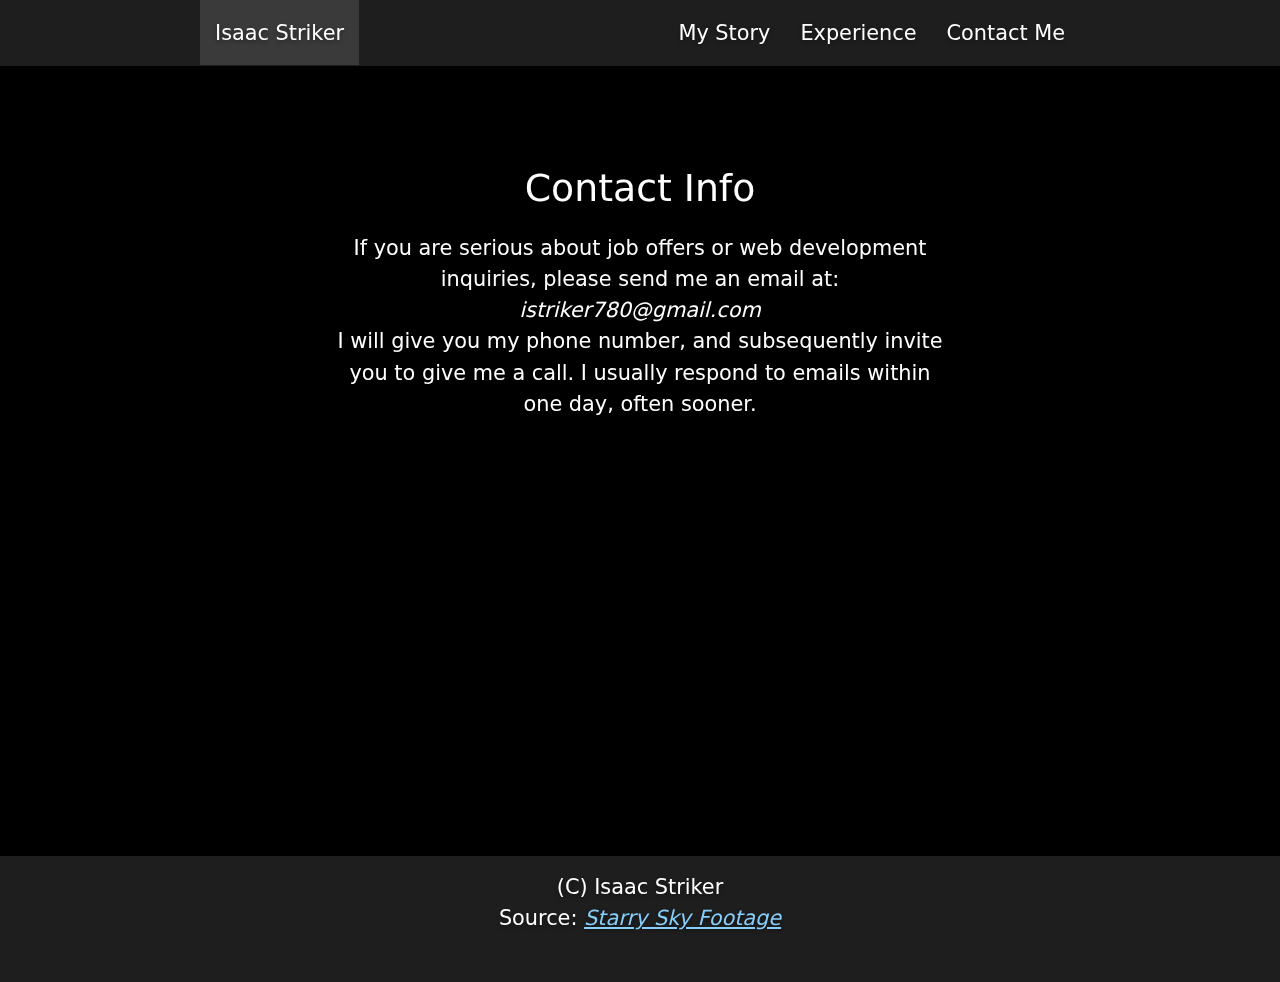
==== portfolio-site/src/contactp.html @ 6bd6770e "Added all files" ====
<html>
    <head>
        <script src="https://ajax.googleapis.com/ajax/libs/jquery/3.4.1/jquery.min.js"></script>
        <script src="homeback.js"></script>
        <meta name="viewport" content="width=device-width, initial-scale=1">
        <title>Isaac's Portfolio Site</title>
        <link rel="shortcut icon" type="img/png" href="../assets/favicon.png">
        <link rel="stylesheet" href="homep_design.css">
        <style>
        </style>
    </head>
    <body>
        <iframe class="bgvideo" src="https://www.youtube.com/embed/mA8bTuOTPA8?autoplay=1&loop=1&mute=1&playlist=mA8bTuOTPA8" frameborder="0" allowfullscreen="">

        </iframe>
        <nav class="glass z-depth 0" role="navigation">
            <div class="nav-wrapper">
                <ul class = "left">
                    <li class="active">
                        <a class="waves-effect waves-light flow-text" href="">
                            <img src="">Isaac Striker
                        </a>
                    </li>
                </ul>
                <ul class="right">
                    <li>
                        <a class="waves-effect waves-light flow-text" href="../src/homep.html">My Story</a>
                    </li>
                    <li>
                        <a class="waves-effect waves-light flow-text" href="../src/exp.html">Experience</a>
                    </li>
                    <li>
                        <a class="waves-effect waves-light flow-text" href="../src/contactp.html">Contact Me</a>
                    </li>
                </ul>
            </div>
        </nav>
        <br>
        <div class="page">
            <div class="container">
                <div id="bl1">
                    <br>
                    <br>
                    <br>
                    <br>
                    <h1 id="contact"class="flow-text h-flow-text">Contact Info</h1>
                    <br>
                    <p class="flow-text text-type">
                    If you are serious about job offers or web development inquiries,
                    please send me an email at:

                    <br><strong><em><a href="mailto: istriker780@gmail.com" class="flow-text text-type">istriker780@gmail.com</a></em></strong><br>

                    I will give you my phone number, and subsequently invite you to give me a call.
                    I usually respond to emails within one day, often sooner.
                    </p>
                </div>
            </div>
        </div>
    </div>
    <footer class="page-footer glass">
        <div class="container">
            <br>
            <p class="flow-text text-type">
                (C) Isaac Striker<br>
                Source: <a href="https://www.youtube.com/watch?v=mA8bTuOTPA8" target="_blank" style="color: lightskyblue"><strong><em>Starry Sky Footage</em></strong></a>
            </p>
        </div>
        <br>
        <br>
        <br>
    </footer>
    </body>
</html>
---- portfolio-site/src/homep_design.css ----
.glass {
    background-color: rgba(240, 240, 240, 0.125);
}
.z-depth-0 {
    box-shadow: none !important;
}
/*Nav code*/
nav {
    height: 66px;
    color: #fff;
    width: 100%;
    display: block;
    line-height: 64px;
}
nav .navwrapper {
    position: relative;
    height: 100%;
}
.navwrapper {
    width: 75%;
    max-width: 1280px;
}
nav ul {
    margin: 0;
}
nav ul a {
    transition: background-color .3s;
    color: #fff;
    display: block;
    padding: 0 15px;
}
nav ul.left {
    float: left;
    margin-left: 200px;
}
nav ul.right {
    float: right;
    margin-right: 200px;
}
nav ul li {
    transition: background-color .3s;
    float: left;
    padding: 0;
}
nav ul li.active {
    background-color: rgba(255, 255, 255, 0.125);
}
ul {
    padding-left: 0;
    list-style-type: none;
}
li {
    display: list-item;
    text-align: -webkit-match-parent;
}
a {
    background-color: transparent;
}
nav a:hover {
    background-color: rgba(255, 255, 255, 0.125)
}
/*End of Nav code, beginning of Text style code*/
.flow-text {
    font-family: -apple-system, system-ui, BlinkMacSystemFont, 'Segoe UI', Roboto, Oxygen, Ubuntu, Cantarell, 'Open Sans', 'Helvetica Neue', sans-serif;
    text-decoration: none;
    text-shadow: 0px 2px 4px rgba(0, 0, 0, 0.375);
    font-weight: 300;
    font-size: 1.488rem;
}
.waves-effect {
    position: relative;
    cursor: pointer;
    display: inline-block;
    overflow: hidden;
    user-select: none;
    -webkit-tap-highlight-color: transparent;
    vertical-align: middle;
    z-index: 1;
    transition: .3s ease-out;
}
.h-flow-text {
    color: #fff;
    line-height: 1.5;
    font-size: 2.7rem;
    max-width: 65%;
}
.text-type {
    color: #fff;
    line-height: 1.5;
    max-width: 65%;
}
/*End of text style code*/
* {
    margin: auto;
}
body {
    text-align: center;
    background-color: black;
    cursor: url(../assets/cursor.png), auto;
}
.bgvideo {
    position: fixed;
    width: 100%;
    height: 125%;
    top: -64px;
    bottom: -64px;
    left: 0;
    right: 0;
    filter: blur(6px);
    z-index: -99999;
}
html {
    font-size: 14px;
    font-family: -apple-system;
    font-weight: normal;
}
.page {
    margin: 0 auto;
    padding-top: 1rem;
    min-height: calc(100vh - 13rem);
    padding-bottom: 3rem;
}
.container {
    width: 75%;
    max-width: 1080px;
}
div {
    display: block;
}
.logo {
    border-style: none;
    height: 89px;
    width: 595px;
}
.logo:hover {
    transform: scale(1.1);
}
.pic {
    border-style: none;
    height: 160px;
    width: 160px;
}
#p1 {
    display: none;
}
#p2 {
    display: none;
}
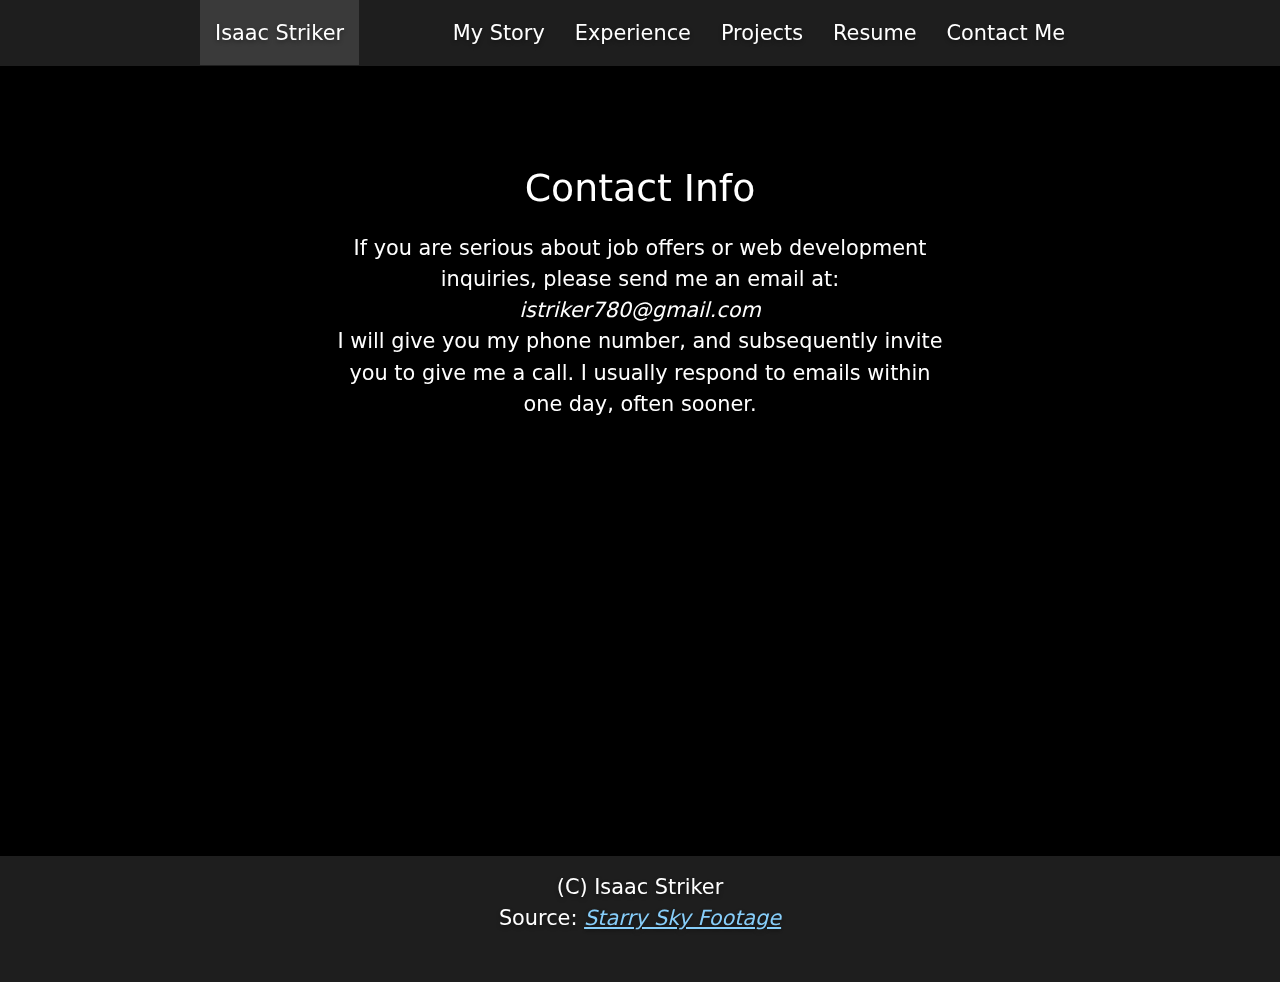
==== commit 4b9b3da8: "Added a projects tab" ====
--- a/portfolio-site/src/contactp.html
+++ b/portfolio-site/src/contactp.html
@@ -17,17 +17,23 @@
             <div class="nav-wrapper">
                 <ul class = "left">
                     <li class="active">
-                        <a class="waves-effect waves-light flow-text" href="">
+                        <a class="waves-effect waves-light flow-text" href="../src/index.html">
                             <img src="">Isaac Striker
                         </a>
                     </li>
                 </ul>
                 <ul class="right">
                     <li>
-                        <a class="waves-effect waves-light flow-text" href="../src/homep.html">My Story</a>
+                        <a class="waves-effect waves-light flow-text" href="../src/index.html">My Story</a>
                     </li>
                     <li>
                         <a class="waves-effect waves-light flow-text" href="../src/exp.html">Experience</a>
+                    </li>
+                    <li>
+                        <a class="waves-effect waves-light flow-text" href="../src/projects.html">Projects</a>
+                    </li>
+                    <li>
+                        <a class="waves-effect waves-light flow-text" href="../src/resume.html">Resume</a>
                     </li>
                     <li>
                         <a class="waves-effect waves-light flow-text" href="../src/contactp.html">Contact Me</a>
--- a/portfolio-site/src/homep_design.css
+++ b/portfolio-site/src/homep_design.css
@@ -145,4 +145,22 @@
 }
 #p2 {
     display: none;
+}
+#proj1 {
+    display: inline-block;
+    background-color: lightgrey;
+    width: 650px;
+    border: 15px solid gray;
+    padding: 50px;
+    margin: 20px;
+}
+.button {
+    background-color: #4CAF50; /* Green */
+    border: none;
+    color: white;
+    padding: 15px 32px;
+    text-align: center;
+    text-decoration: none;
+    display: inline-block;
+    font-size: 16px;
 }